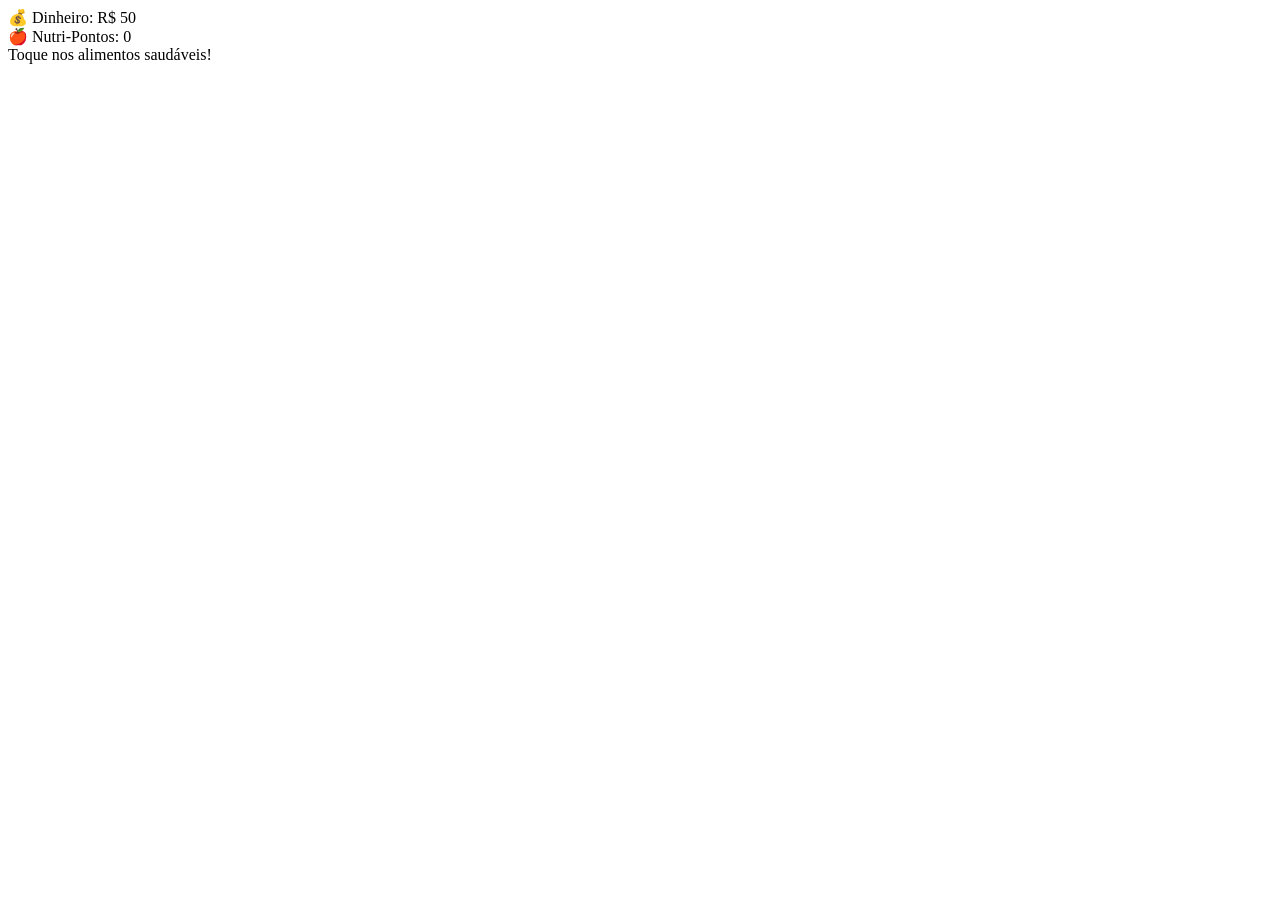
==== index.html @ 0f661ba7 "Add files via upload" ====
<!DOCTYPE html>
<html lang="pt-br">
<head>
    <meta charset="UTF-8">
    <meta name="viewport" content="width=device-width, initial-scale=1.0">
    <title>Pequeno Chef: A Hora das Compras</title>
    <link rel="stylesheet" href="style.css">
</head>
<body>
    <div id="game-container">
        <div id="ui-panel">
            <div class="info">💰 Dinheiro: R$ <span id="money">50</span></div>
            <div class="info">🍎 Nutri-Pontos: <span id="points">0</span></div>
            <div id="message">Toque nos alimentos saudáveis!</div>
        </div>

        <canvas id="gameCanvas"></canvas>
    </div>

    <script src="script.js"></script>
</body>
</html>
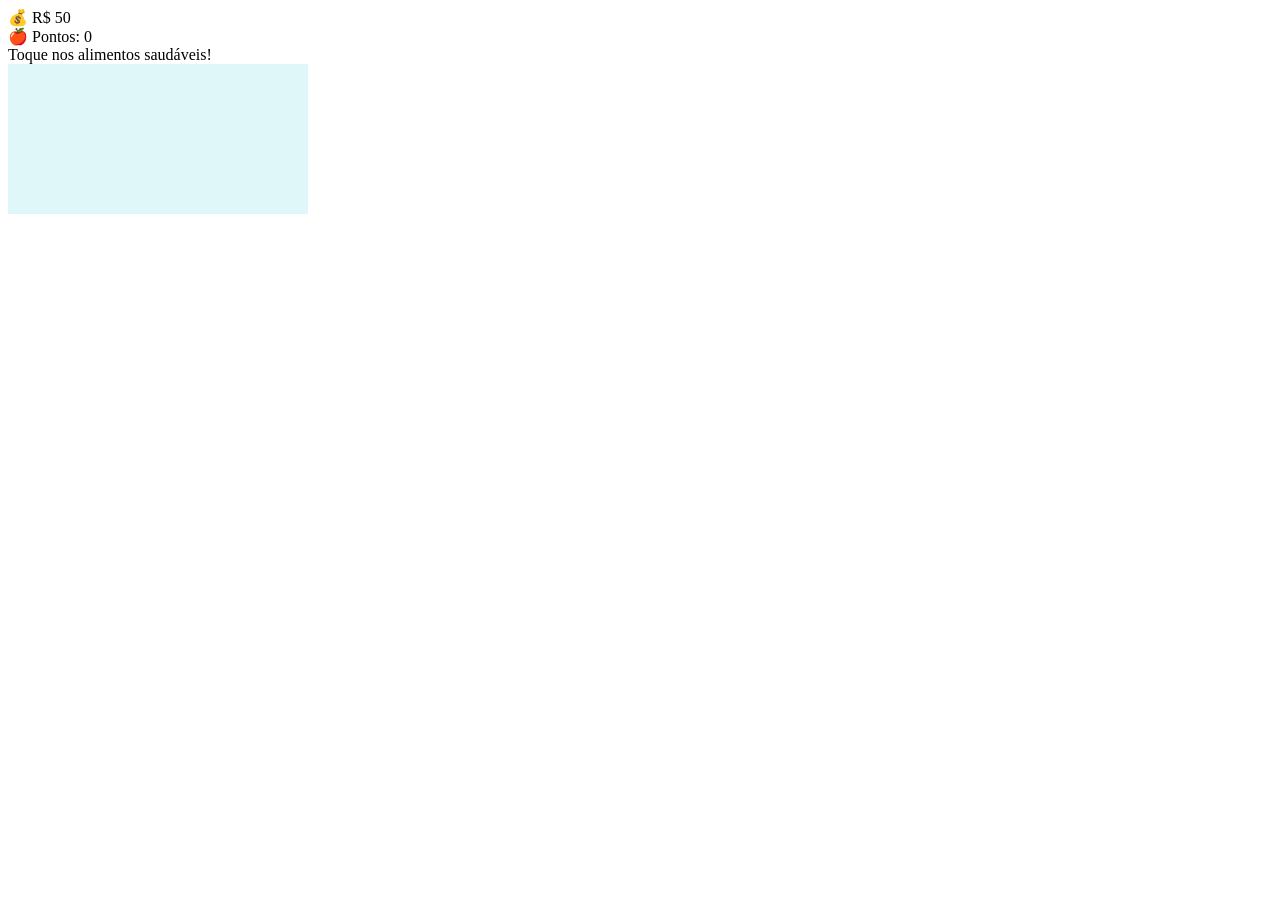
==== commit 290678df: "Add files via upload" ====
--- a/index.html
+++ b/index.html
@@ -1,22 +1,22 @@
-<!DOCTYPE html>
-<html lang="pt-br">
-<head>
-    <meta charset="UTF-8">
-    <meta name="viewport" content="width=device-width, initial-scale=1.0">
-    <title>Pequeno Chef: A Hora das Compras</title>
-    <link rel="stylesheet" href="style.css">
-</head>
-<body>
-    <div id="game-container">
-        <div id="ui-panel">
-            <div class="info">💰 Dinheiro: R$ <span id="money">50</span></div>
-            <div class="info">🍎 Nutri-Pontos: <span id="points">0</span></div>
-            <div id="message">Toque nos alimentos saudáveis!</div>
-        </div>
-
-        <canvas id="gameCanvas"></canvas>
-    </div>
-
-    <script src="script.js"></script>
-</body>
+<!DOCTYPE html>
+<html lang="pt-br">
+<head>
+    <meta charset="UTF-8">
+    <meta name="viewport" content="width=device-width, initial-scale=1.0, maximum-scale=1.0, user-scalable=no">
+    <title>Pequeno Chef: A Hora das Compras</title>
+    <link rel="stylesheet" href="style.css">
+</head>
+<body>
+    <div id="game-container">
+        <div id="ui-panel">
+            <div class="info">💰 R$ <span id="money">50</span></div>
+            <div class="info">🍎 Pontos: <span id="points">0</span></div>
+            <div id="message">Toque nos alimentos saudáveis!</div>
+        </div>
+
+        <canvas id="gameCanvas"></canvas>
+    </div>
+
+    <script src="script.js"></script>
+</body>
 </html>
